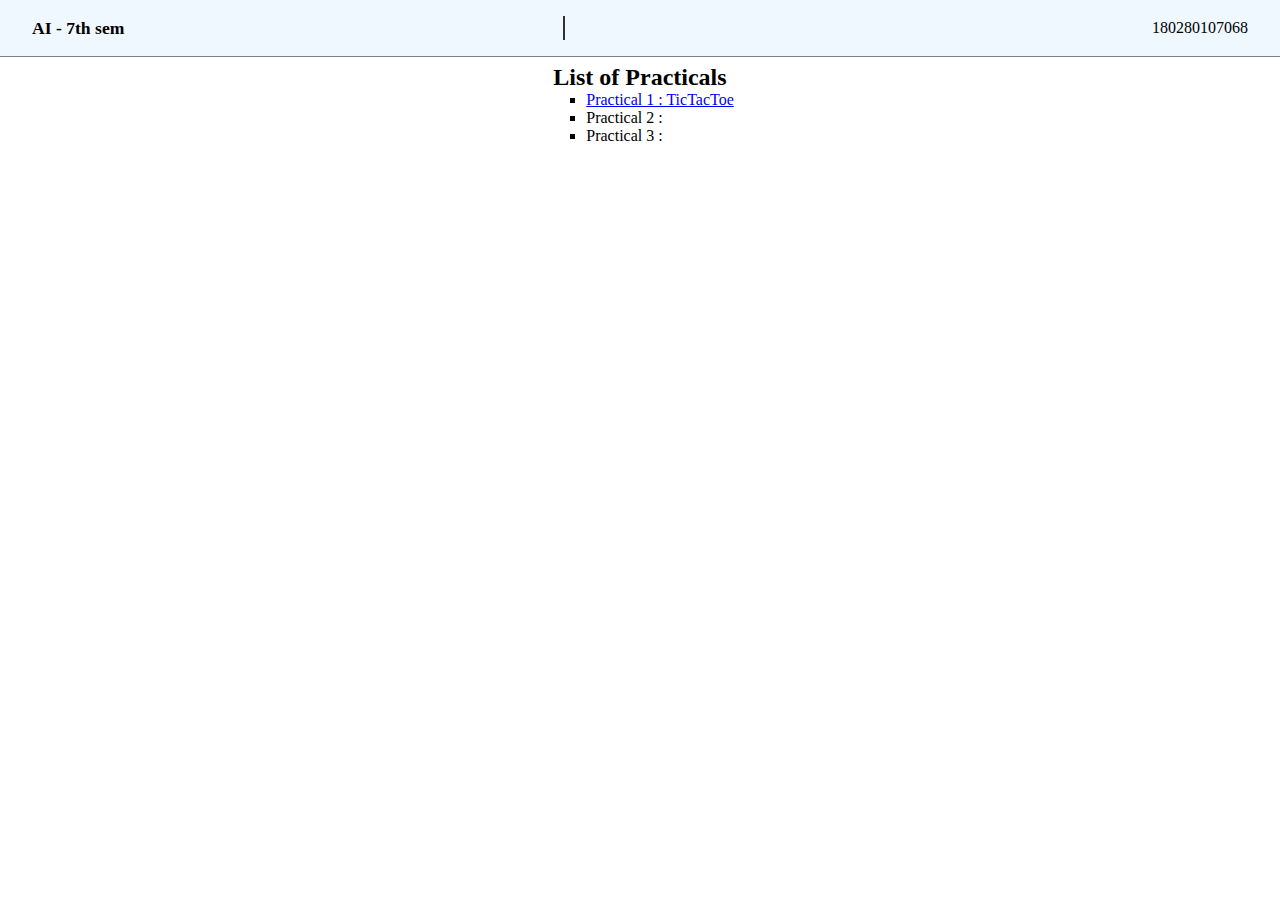
==== index.html @ 7fb6ad19 "Intialized" ====
<!DOCTYPE html>
<html lang="en">
  <head>
    <meta charset="UTF-8" />
    <meta http-equiv="X-UA-Compatible" content="IE=edge" />
    <meta name="viewport" content="width=device-width, initial-scale=1.0" />
    <title>AI-180280107068</title>
  </head>
  <body>
    <header class="header">
      <nav class="navbar">
        <h1 class="navbar__middle">AI - 7th sem</h1>
        <div class="navbar__left">Het S. Patel</div>
        <div class="navbar__right">180280107068</div>
      </nav>
    </header>
    <main>
      <h2 class="main__header">List of Practicals</h2>
      <ul class="list">
        <li class="link">
          <a href="./Routes/TicTacToe/tictactoe.html"
            >Practical 1 : TicTacToe</a
          >
        </li>
        <li class="link">Practical 2 :</li>
        <li class="link">Practical 3 :</li>
      </ul>
    </main>
    <link rel="stylesheet" href="./style.css" />
  </body>
</html>
---- style.css ----
* {
  margin: 0;
  padding: 0;
  box-sizing: border-box;
}
.header {
  width: 100%;
  position: fixed;
  top: 0;
  left: 0;
}
.navbar {
  display: flex;
  flex-direction: row;
  justify-content: space-between;
  align-items: center;
  padding: 2rem;
  padding-top: 1rem;
  padding-bottom: 1rem;
  background: aliceblue;
  border-bottom: 1px solid grey;
}
.navbar__left {
  font-size: 1.3rem;
  font-family: monospace;
  position: relative;
}
.navbar__left::before {
  content: "";
  position: absolute;
  left: 0;
  width: 2px;
  height: 100%;
  background: #313131;
  animation: typing 4s steps(12) infinite alternate,
    blink 750ms steps(12) infinite;
  z-index: 1;
}
@keyframes blink {
  to {
    background: transparent;
  }
}
.navbar__left::after {
  content: "";
  position: absolute;
  left: 0;
  right: 0;
  bottom: 0;
  top: 0;
  background: aliceblue;
  animation: typing 4s steps(12) infinite alternate;
  z-index: 0;
}
@keyframes typing {
  0% {
    left: 0;
  }
  50% {
    left: 100%;
  }
  100% {
    left: 100%;
  }
}
.navbar__middle {
  font-size: 1.1rem;
  font-family: serif;
}
main {
  margin-top: 4rem;
  display: flex;
  flex-direction: column;
  width: 100%;
  align-items: center;
}
.list {
  list-style: square;
  padding: revert;
}
@media only screen and (max-width: 600px) {
  .navbar__middle {
    display: none;
  }
}
@media only screen and (max-width: 375px) {
  .navbar__right {
    font-size: 0.7rem;
  }
}
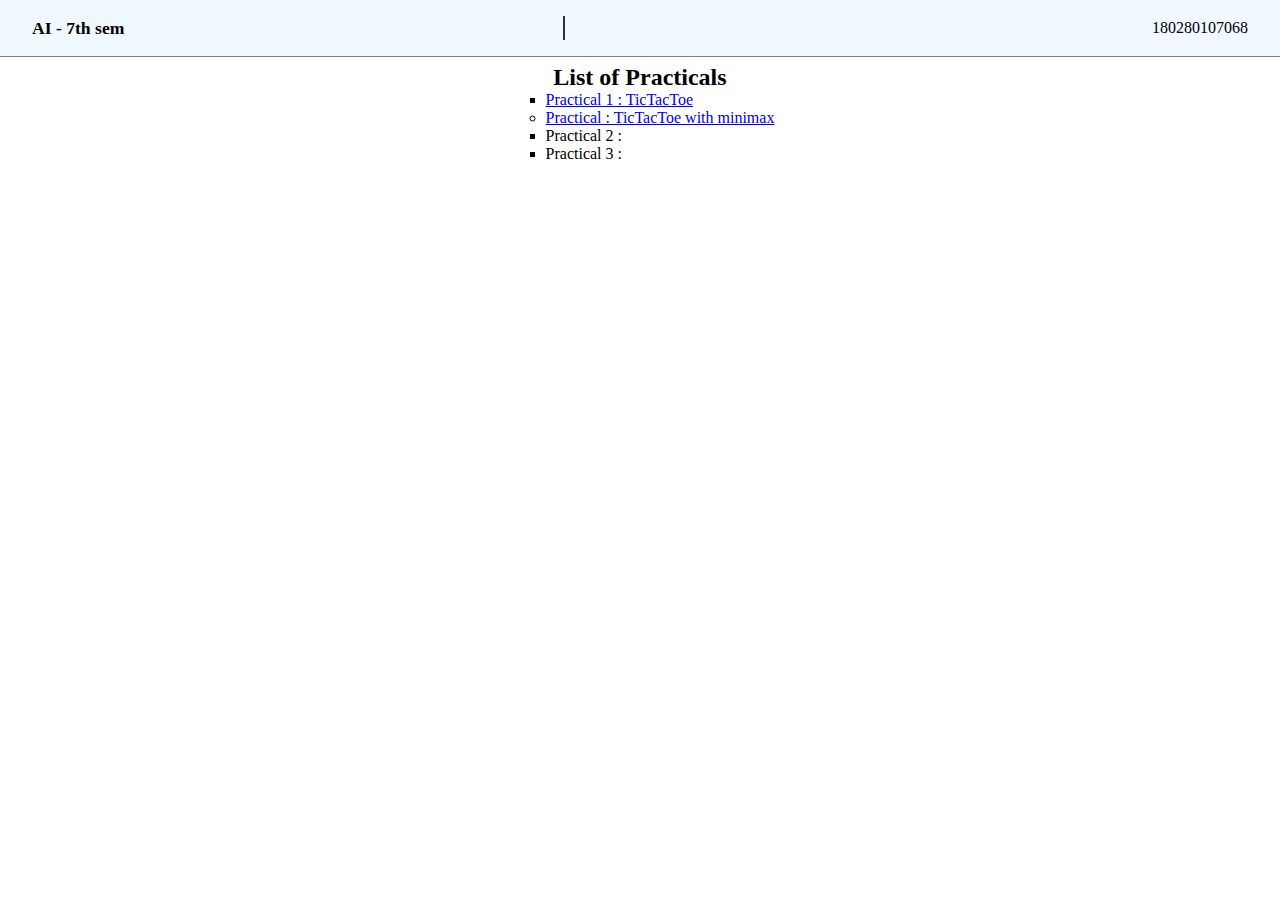
==== commit 5652dde2: "🔧 fix: send input as int not a string." ====
--- a/index.html
+++ b/index.html
@@ -22,6 +22,13 @@
             >Practical 1 : TicTacToe</a
           >
         </li>
+        <ul>
+          <li>
+            <a href="./Routes/TicTacToeAi/tictactoeai.html"
+              >Practical : TicTacToe with minimax</a
+            >
+          </li>
+        </ul>
         <li class="link">Practical 2 :</li>
         <li class="link">Practical 3 :</li>
       </ul>
